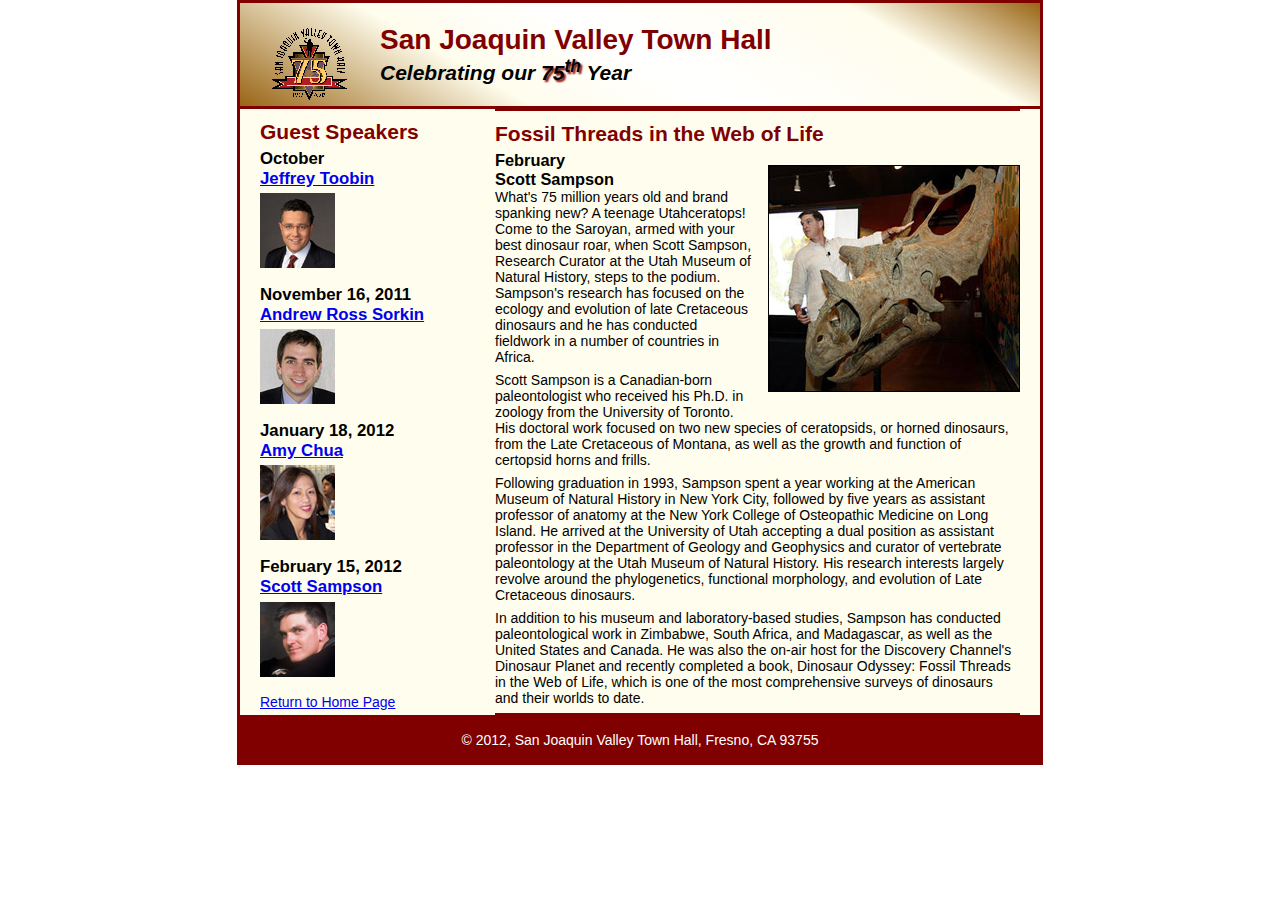
==== speakers/sampson.html @ ede4c7af "Initial" ====
<!DOCTYPE html>
<html lang="en">

<head>
    <meta charset="utf-8">
    <title>San Joaquin Valley Town Hall</title>
    <link rel="stylesheet" href="../styles/sampson.css">
    <link rel="shortcut icon" href="../images/favicon.ico">
</head>

<body>
<header>
    <img src="../images/town_hall_logo.gif" alt="Town Hall logo" height="80">
    <hgroup>
        <h1>San Joaquin Valley Town Hall</h1>
        <h2>Celebrating our <span class="shadow">75<sup>th</sup></span> Year</h2>
    </hgroup>
</header>

<section>
    <article>
        <h1>Fossil Threads in the Web of Life</h1>
        <img src="../images/sampson_dinosaur.jpg" alt="Scott Sampson with Dinosaur">
        <h3>February<br>Scott Sampson</h3>

        <p>What's 75 million years old and brand spanking new? A teenage Utahceratops! Come to the
            Saroyan, armed with your best dinosaur roar, when Scott Sampson, Research Curator at the
            Utah Museum of Natural History, steps to the podium. Sampson's research has focused on the
            ecology and evolution of late Cretaceous dinosaurs and he has conducted fieldwork in a number
            of countries in Africa.</p>

            <p>Scott Sampson is a Canadian-born paleontologist who received his Ph.D. in zoology from the
            University of Toronto. His doctoral work focused on two new species of ceratopsids, or horned
            dinosaurs, from the Late Cretaceous of Montana, as well as the growth and function of certopsid
            horns and frills.</p>

            <p>Following graduation in 1993, Sampson spent a year working at the American Museum of Natural
            History in New York City, followed by five years as assistant professor of anatomy at the New
            York College of Osteopathic Medicine on Long Island. He arrived at the University of Utah
            accepting a dual position as assistant professor in the Department of Geology and Geophysics
            and curator of vertebrate paleontology at the Utah Museum of Natural History. His research
            interests largely revolve around the phylogenetics, functional morphology, and evolution of
            Late Cretaceous dinosaurs.</p>

            <p>In addition to his museum and laboratory-based studies, Sampson has conducted paleontological
            work in Zimbabwe, South Africa, and Madagascar, as well as the United States and Canada. He was
            also the on-air host for the Discovery Channel's Dinosaur Planet and recently completed a book,
            Dinosaur Odyssey: Fossil Threads in the Web of Life, which is one of the most
            comprehensive surveys of dinosaurs and their worlds to date.
        </p>
    </article>
</section>
<aside>
    <h1 id="speakers">Guest Speakers</h1>
    <h2>October<br><a href="../speakers/toobin.html">Jeffrey Toobin</a></h2>
    <img src="../images/toobin75.jpg" alt="Jeffrey Toobin photo">
    <h2>November 16, 2011<br><a href="../speakers/sorkin.html">Andrew Ross Sorkin</a></h2>
    <img src="../images/sorkin75.jpg" alt="Andrew Ross Sorkin photo">
    <h2>January 18, 2012<br><a href="../speakers/chua.html">Amy Chua</a></h2>
    <img src="../images/chua75.jpg" alt="Amy Chua photo">
    <h2>February 15, 2012<br><a href="../speakers/sampson.html">Scott Sampson</a></h2>
    <img src="../images/sampson75.jpg" alt="Scott Sampson">
    <p><a href="../index.html">Return to Home Page</a></p>
</aside>
<footer>
    <p>&copy; 2012, San Joaquin Valley Town Hall, Fresno, CA 93755</p>
</footer>
</body>
</html>
---- styles/sampson.css ----
article, aside, figure, footer, header, section {
    display: block;
}
* {
    margin: 0;
    padding: 0;
}
html {
    background-color: white;
}
body {
    font-family: Arial, Helvetica, sans-serif;
    font-size: 87.5%;
    width: 800px;
    margin: 0 auto;
    border: 3px solid #800000;
    background-color: #fffded;
}
a:focus, a:hover {
    font-style: italic;
}

header {
    border-bottom: 3px solid #800000;
    padding: 1.5em 0;
    background-image: -moz-linear-gradient(
            30deg, #996515 0%, #fffded 30%, white 50%, #fffded 80%, #996515 100%);
    background-image: -webkit-linear-gradient(
            30deg, #996515 0%, #fffded 30%, white 50%, #fffded 80%, #996515 100%);
    background-image: -o-linear-gradient(
            30deg, #996515 0%, #fffded 30%, white 50%, #fffded 80%, #996515 100%);
    background-image: linear-gradient(
            30deg, #996515 0%, #fffded 30%, white 50%, #fffded 80%, #996515 100%);
}
header h1 {
    color: #800000;
}
header h2 {
    font-style: italic;
}
header img {
    float: left;
    padding: 0 30px;
}
.shadow {
    text-shadow: 2px 2px 2px #800000;
}



section {
    clear: left;
    padding: 0 20px;
    width: 525px;
    float: right;
}
section h1 {
    color: #800000;
    font-size: 150%;
    padding: .5em 0 .25em;
}
section h2 {
    font-size: 150%;
    font-style: bold;
    padding-bottom: .25em;
}
section p {
    padding-bottom: .5em;
}
section blockquote {
    padding: 0 2em;
    font-style: italic;
}
section ul {
    padding: 0 0 1.5em 1.25em;
}
section li {
    padding-bottom: .35em;
}

article {
    border-top: 2px solid #800000;
    border-bottom: 2px solid #800000;
}
article h1 {
    color: #800000;
}
article img {
    float: right;
    margin: 1em 0 1em 1em;
    border: 1px solid black;
}
aside {
    width: 215px;
    float: right;
    padding-left: 20px;
}
aside h1 {
    color: #800000;
    font-size: 150%;
    padding: .5em 0 .25em;
}
aside h2 {
    font-size: 120%;
    padding-bottom: .25em;
}
aside img {
    padding-bottom: 1em;
}

#speakers {

}

footer {
    border-top: 3px solid #800000;
    clear: both;
    background-color: #800000;
    color: white;
}
footer p {
    padding: 1em 0;
    text-align: center;
}
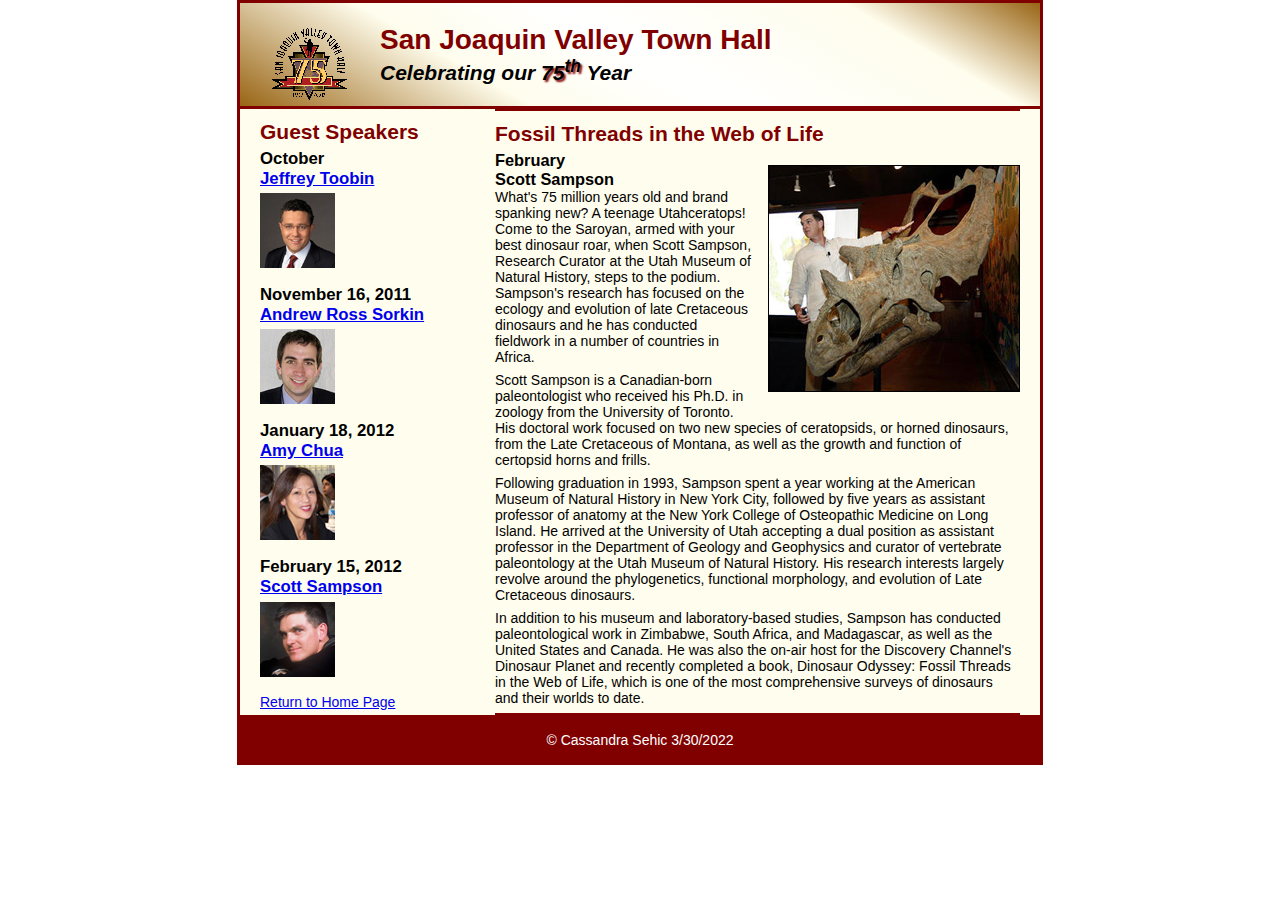
==== commit 432294ff: "Add files via upload" ====
--- a/speakers/sampson.html
+++ b/speakers/sampson.html
@@ -63,7 +63,7 @@
     <p><a href="../index.html">Return to Home Page</a></p>
 </aside>
 <footer>
-    <p>&copy; 2012, San Joaquin Valley Town Hall, Fresno, CA 93755</p>
+    <p>&copy; Cassandra Sehic 3/30/2022</p>
 </footer>
 </body>
 </html>